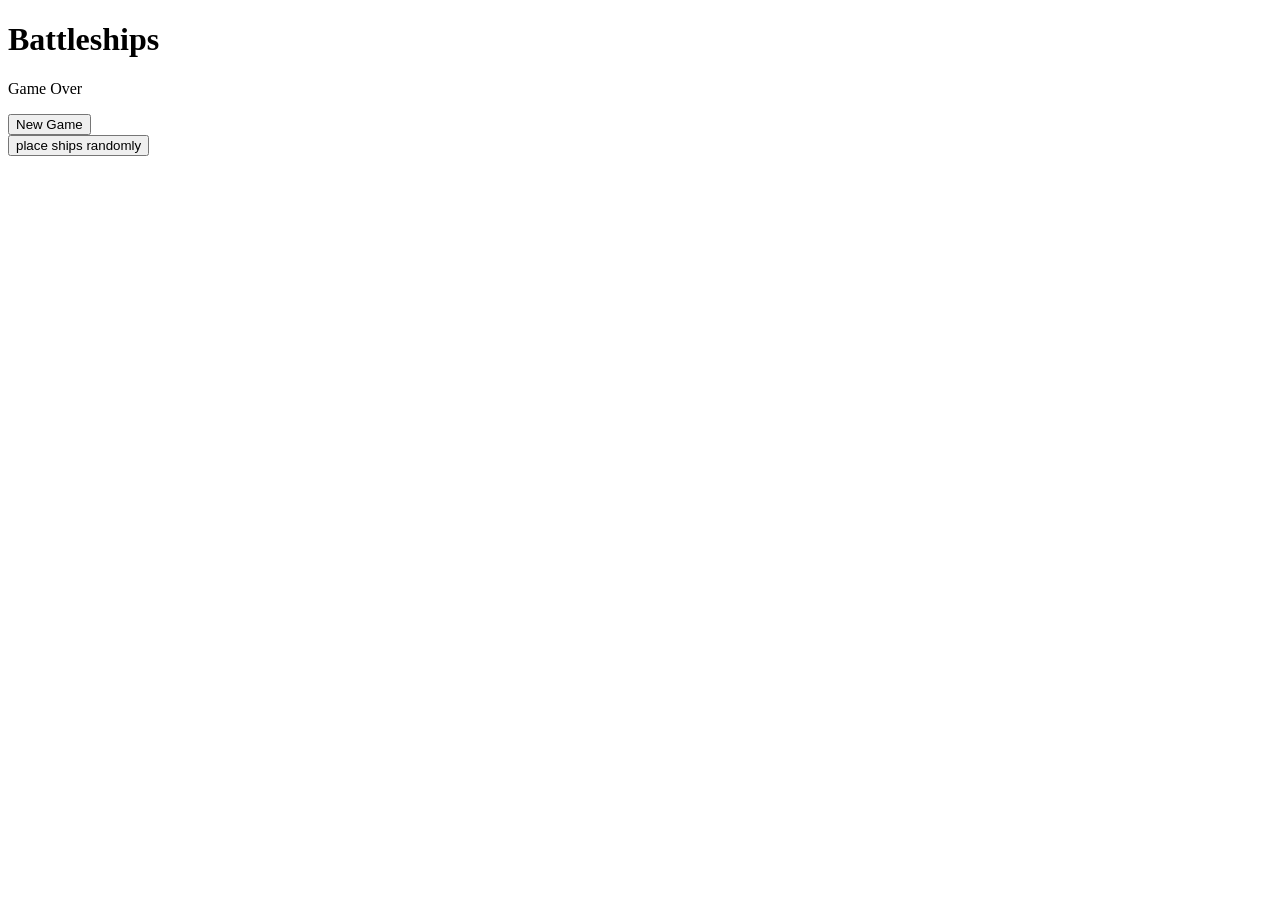
==== src/index.html @ 995853ab "Add left and right side divs" ====
<!doctype html>
<html lang="en">
  <head>
    <meta charset="UTF-8" />
    <meta name="viewport" content="width=device-width, initial-scale=1.0" />
    <script defer type="module" src="./index.js"></script>
    <link href="./styles/style.css" rel="stylesheet" type="text/css"></style>
    <link rel="stylesheet" href="./styles/normalize.css">
    <title>battleship</title>
  </head>
  <body>
    <h1>Battleships</h1>
    <div id="boards" class="boards">
      <div class="left-side">
        <div id="humanBoard" class="board"></div>
      </div>
      <div class=" right-side">
        <div id="computerBoard" class="board"></div>
      </div>
    </div>
    <div id="gameOverDiv" class="game-over-overlay">
      <p class="game-over-text">Game Over</p>
      <button class="new-game-button">New Game</button>
    </div>
    <div id="placeShipsRandomlyDiv"><button id="placeShipsRandomlyButton" class="place-ships-randomly-button">place ships randomly</button></div>
  </body>
</html>
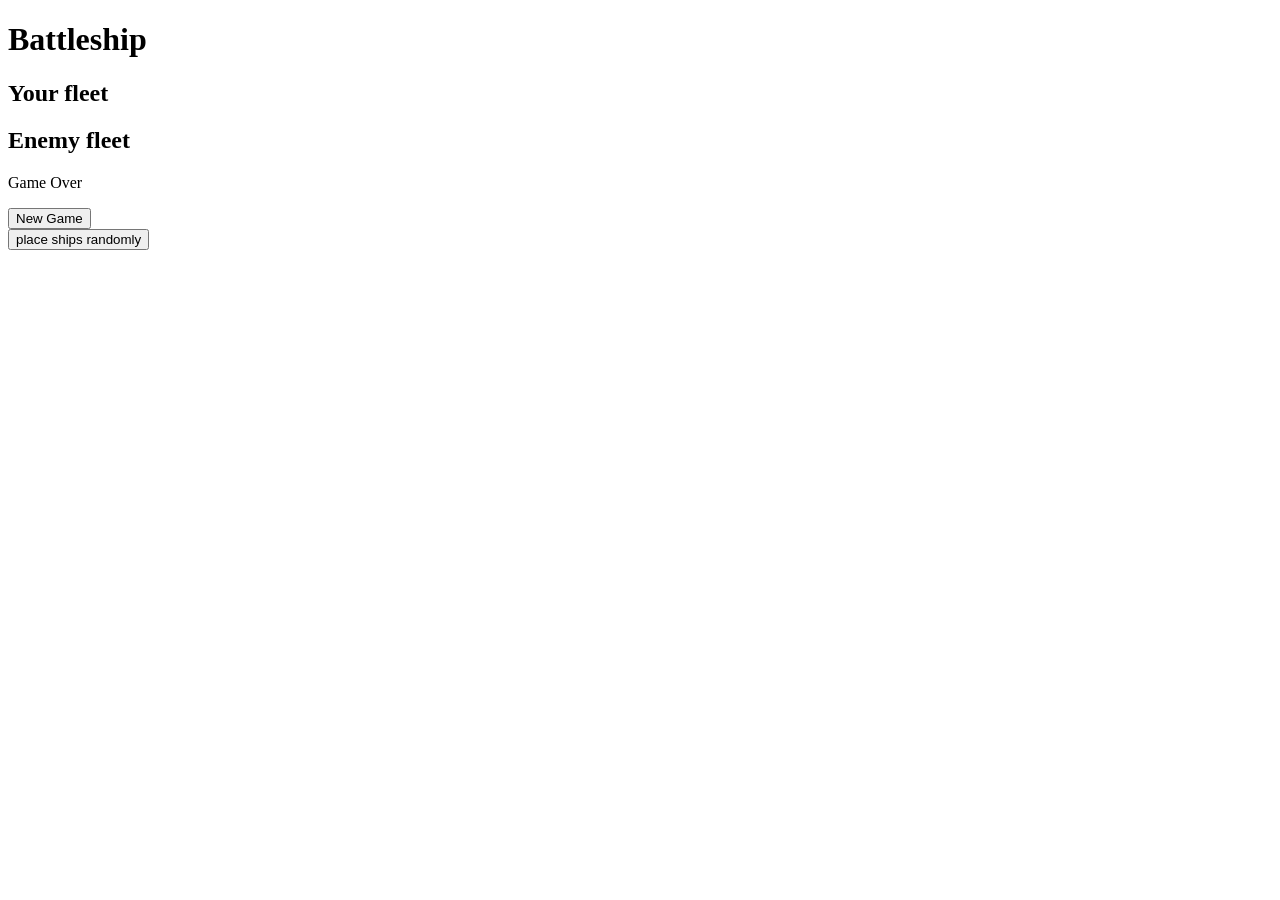
==== commit 01b1d8ee: "Add classes to h2 elements" ====
--- a/src/index.html
+++ b/src/index.html
@@ -9,12 +9,14 @@
     <title>battleship</title>
   </head>
   <body>
-    <h1>Battleships</h1>
+    <h1 class="game-title">Battleship</h1>
     <div id="boards" class="boards">
       <div class="left-side">
+        <h2 class="fleet-title">Your fleet</h2>
         <div id="humanBoard" class="board"></div>
       </div>
       <div class=" right-side">
+        <h2 class="fleet-title">Enemy fleet</h2>
         <div id="computerBoard" class="board"></div>
       </div>
     </div>
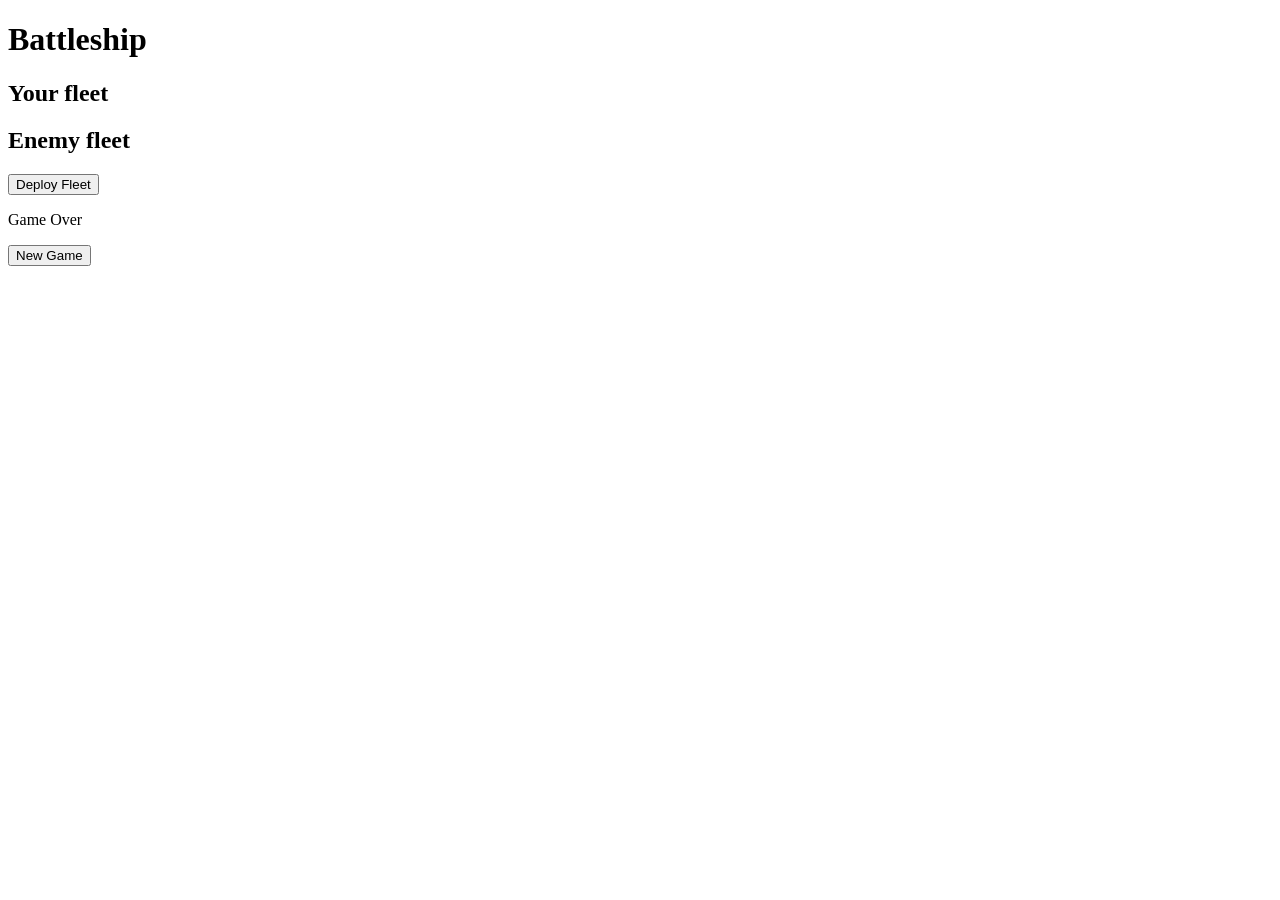
==== commit bb7d4e6c: "Move game over div to bottom of body" ====
--- a/src/index.html
+++ b/src/index.html
@@ -4,6 +4,10 @@
     <meta charset="UTF-8" />
     <meta name="viewport" content="width=device-width, initial-scale=1.0" />
     <script defer type="module" src="./index.js"></script>
+    <link rel="preconnect" href="https://fonts.googleapis.com">
+    <link rel="preconnect" href="https://fonts.googleapis.com">
+    <link rel="preconnect" href="https://fonts.gstatic.com" crossorigin>
+    <link href="https://fonts.googleapis.com/css2?family=Russo+One&display=swap" rel="stylesheet">
     <link href="./styles/style.css" rel="stylesheet" type="text/css"></style>
     <link rel="stylesheet" href="./styles/normalize.css">
     <title>battleship</title>
@@ -20,10 +24,10 @@
         <div id="computerBoard" class="board"></div>
       </div>
     </div>
+    <div id="placeShipsRandomlyDiv" class="place-ships-randomly-button-div"><button id="placeShipsRandomlyButton" class="place-ships-randomly-button">Deploy Fleet</button></div>
     <div id="gameOverDiv" class="game-over-overlay">
       <p class="game-over-text">Game Over</p>
       <button class="new-game-button">New Game</button>
     </div>
-    <div id="placeShipsRandomlyDiv"><button id="placeShipsRandomlyButton" class="place-ships-randomly-button">place ships randomly</button></div>
   </body>
 </html>
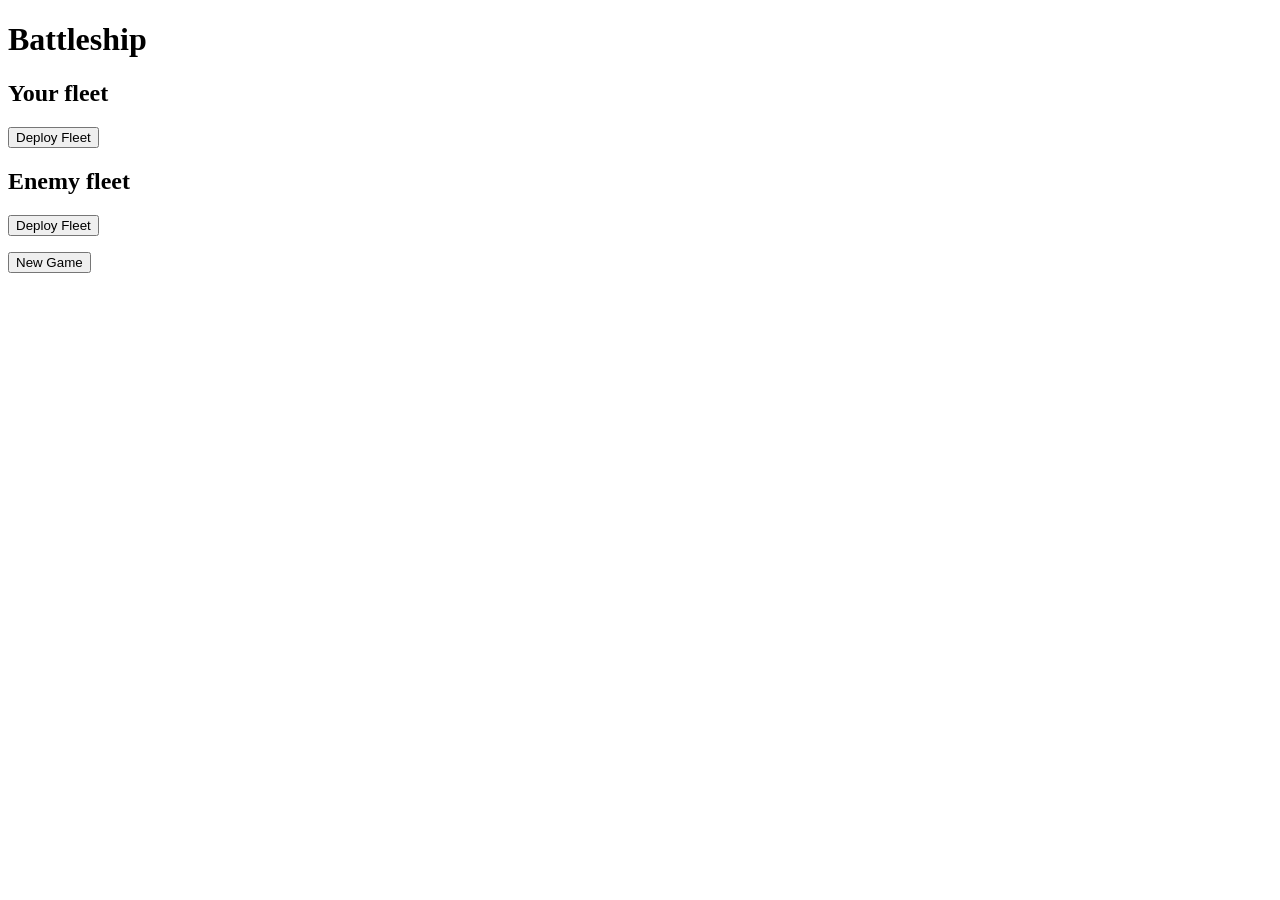
==== commit b1cffe36: "Change place ships button class name" ====
--- a/src/index.html
+++ b/src/index.html
@@ -17,6 +17,7 @@
     <div id="boards" class="boards">
       <div class="left-side">
         <h2 class="fleet-title">Your fleet</h2>
+        <div id="placeShipsRandomlyDiv" class="place-ships-randomly-button-mobile"><button id="placeShipsRandomlyButton" class="place-ships-randomly-button">Deploy Fleet</button></div>
         <div id="humanBoard" class="board"></div>
       </div>
       <div class=" right-side">
@@ -24,10 +25,12 @@
         <div id="computerBoard" class="board"></div>
       </div>
     </div>
-    <div id="placeShipsRandomlyDiv" class="place-ships-randomly-button-div"><button id="placeShipsRandomlyButton" class="place-ships-randomly-button">Deploy Fleet</button></div>
+    <div id="placeShipsRandomlyDiv" class="place-ships-randomly-button-div"><button id="placeShipsRandomlyButton" class="place-ships-randomly-button-desktop">Deploy Fleet</button></div>
     <div id="gameOverDiv" class="game-over-overlay">
-      <p class="game-over-text">Game Over</p>
-      <button class="new-game-button">New Game</button>
+      <div class="game-over-content">      
+        <p id="gameOverText" class="game-over-text"></p>
+        <button class="new-game-button">New Game</button>
+      </div>
     </div>
   </body>
 </html>
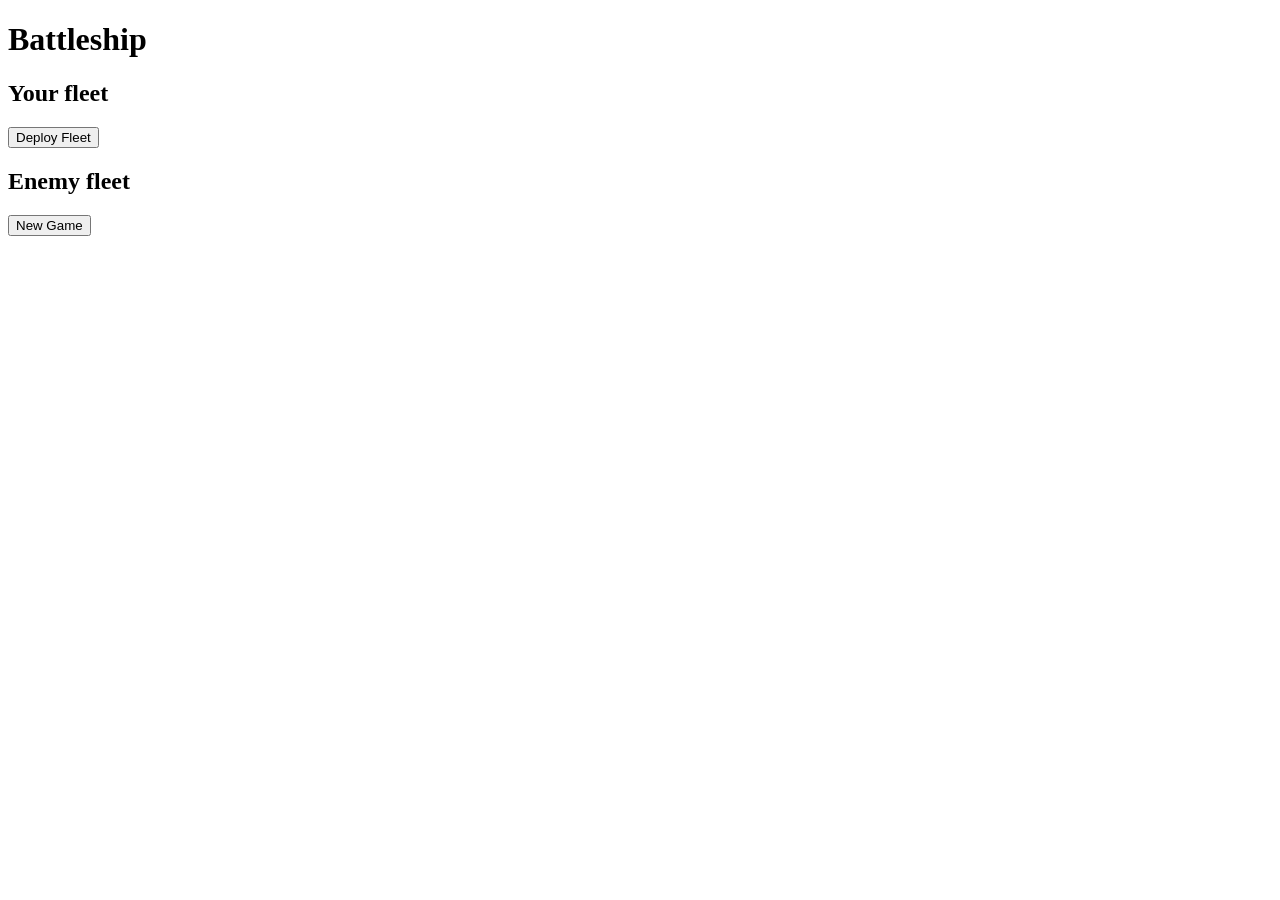
==== commit 860ea8d9: "Edit place ships randomly elements" ====
--- a/src/index.html
+++ b/src/index.html
@@ -16,16 +16,21 @@
     <h1 class="game-title">Battleship</h1>
     <div id="boards" class="boards">
       <div class="left-side">
-        <h2 class="fleet-title">Your fleet</h2>
-        <div id="placeShipsRandomlyDiv" class="place-ships-randomly-button-mobile"><button id="placeShipsRandomlyButton" class="place-ships-randomly-button">Deploy Fleet</button></div>
-        <div id="humanBoard" class="board"></div>
+        <div class="left-side-top">
+          <h2 class="fleet-title">Your fleet</h2>
+          <div id="placeShipsRandomlyDiv" class="place-ships-randomly-button-div">
+            <button class="place-ships-randomly-button">Deploy Fleet</button>
+          </div>  
+        </div>
+        <div id="humanBoard" class="board-human"></div>
       </div>
       <div class=" right-side">
-        <h2 class="fleet-title">Enemy fleet</h2>
-        <div id="computerBoard" class="board"></div>
+        <div class="right-side-top">
+          <h2 class="fleet-title">Enemy fleet</h2>
+        </div>
+        <div id="computerBoard" class="board-enemy"></div>
       </div>
     </div>
-    <div id="placeShipsRandomlyDiv" class="place-ships-randomly-button-div"><button id="placeShipsRandomlyButton" class="place-ships-randomly-button-desktop">Deploy Fleet</button></div>
     <div id="gameOverDiv" class="game-over-overlay">
       <div class="game-over-content">      
         <p id="gameOverText" class="game-over-text"></p>
@@ -33,4 +38,4 @@
       </div>
     </div>
   </body>
-</html>
+</html>
